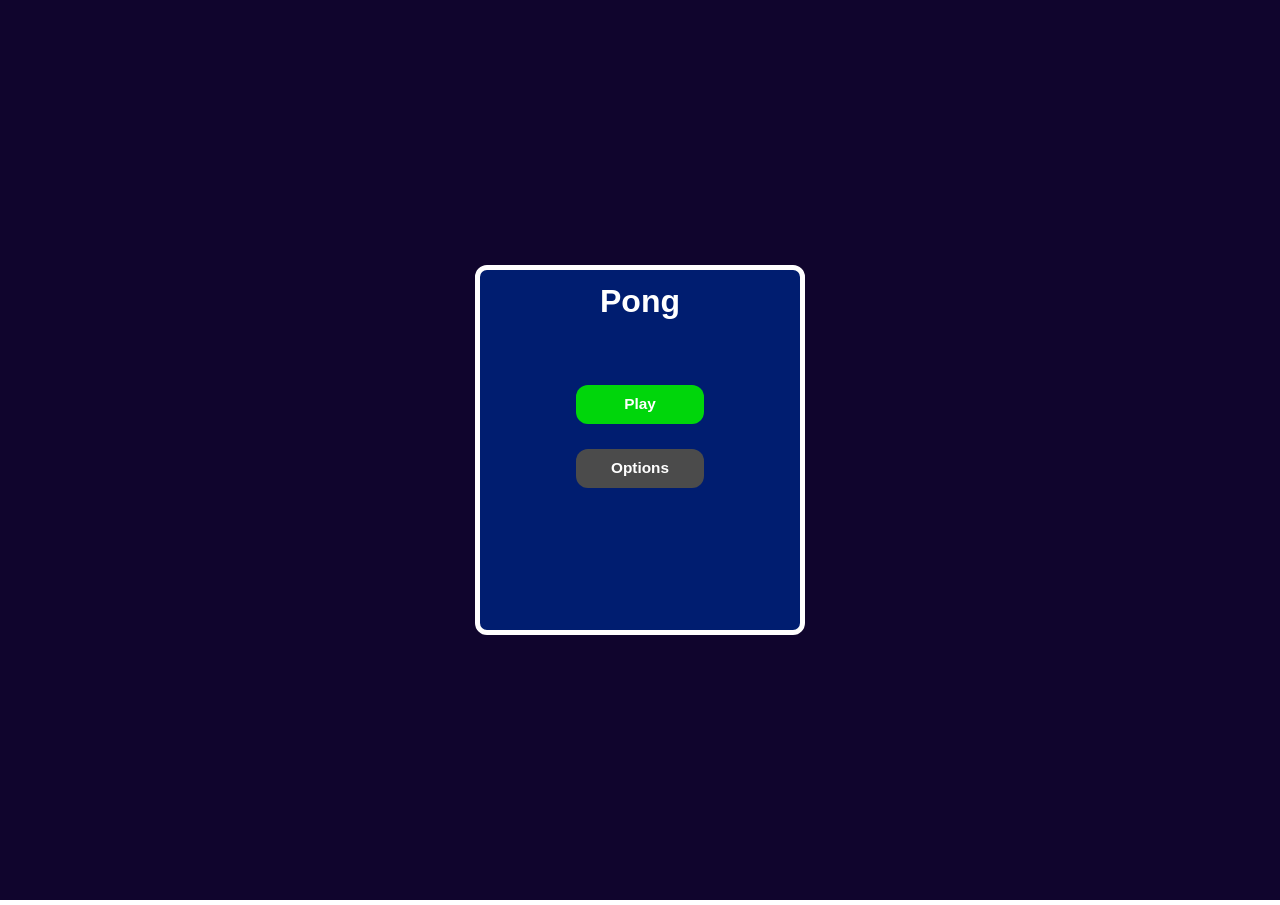
==== index.html @ 4f0bbf45 "Add files via upload" ====
<!DOCTYPE html>
<html lang="cs">
<head>
    <meta charset="UTF-8">
    <title>Pong Hra - menu</title>
    <link href="css/ui.css" rel="stylesheet" type="text/css">
    <link rel="icon" type="image/x-icon" href="textures/favicon_index.ico">
</head>
<body>

<canvas id="gameCanvas" width="1350" height="900"></canvas>

<div id="menuFrame">
    <p id="menuTitle">Pong</p>

    <button class="playButton" onclick="location.href='game.html'">Play</button>
    <button class="optionsButton" onclick="location.href='options.html'">Options</button>
</div>

<script src = "js/menuPlace.js"></script>
<script src = "js/ui.js"></script>

</body>
</html>
---- css/ui.css ----
body{
    margin: 0;
    overflow: hidden;
    background: #000;
}

#gameCanvas {
    position: absolute;
    top: 50%;
    left: 50%;
    transform: translate(-50%, -50%);

    width: 1450px;
    height: 900px;

    background: #10052d;
    border: 5px solid #fff;
    border-radius: 12px;

    z-index: -1;
}

.leftText,
.rightText{
    position: absolute;
    top: 5%;

    font: bold 60px Arial;
    color: #fff;

    transform: translateX(-50%);
}

.leftText{ left: 35%; }
.rightText{ left: 65%; }

#menuFrame,
#optionsFrame,
#endFrame{
    position: absolute;
    top: 50%;
    left: 50%;
    transform: translate(-50%, -50%);

    width: 25vw;

    border: 5px solid #fff;
    border-radius: 12px;

    background: #001d70;
}

#menuFrame{
    height: 40vh;
}


#optionsFrame{
    height: 61vh;

    display: flex;
    flex-direction: column;
    align-items: center;
    justify-content: center;
    gap: 1.5vh;
}

#endFrame{
    display: none;
    height: 30vh;
}

#menuTitle,
#optionsTitle,
#winnerLabel{
    position: absolute;
    left: 50%;
    transform: translateX(-50%);

    font: bold 2.5vw Arial;
    color: #fff;
    text-align: center;
}

#menuTitle,
#winnerLabel{
    top: -1.5vw;
    width: 30vh;
}

#optionsTitle{
    top: -2vw;
}

#endDescriptionLabel{
    position: absolute;
    top: 4vw;
    left: 50%;
    transform: translateX(-50%);

    width: 30vw;

    font: bold 1.25vw Arial;
    color: #fff;
    text-align: center;
}

button{
    font: bold 1.2vw Arial;
    color: #fff;

    border: none;
    border-radius: 12px;
    cursor: pointer;

    background: #4b4b4b;
    transition: 0.1s;
}

button:hover{
    filter: brightness(1.2);
}

.selectedButton{
    background: #00D60B;
    color: #fff;
}

.playButton,
.optionsButton{
    position: absolute;
    left: 50%;
    transform: translateX(-50%);

    width: 10vw;
    height: 3vw;
}

.playButton{
    top: 9vw;
    background: #00D60B;
}

.optionsButton{
    top: 14vw;
}

.playAgainButton,
.exitButton{
    position: absolute;
    top: 10vw;

    transform: translateX(-50%);
    height: 3vw;
}

.playAgainButton{
    left: 18.5vw;
    width: 10vw;
    background: #00D60B;
}

.exitButton{
    left: 5.5vw;
    width: 8vw;
    background: #D62100;
}

.sectionLabel{
    margin-top: 1vh;

    font: bold 1.2vw Arial;
    color: #fff;
    text-align: center;
}

.buttonRow{
    display: flex;
    justify-content: center;
    gap: 1vw;
}

.buttonRow button{
    width: 4vw;
    height: 2.5vw;
}

.backButton{
    position: absolute;
    bottom: 1vw;
    left: 50%;
    transform: translateX(-50%);

    width: 8vw;
    height: 2.8vw;

    background: #D62100;
}
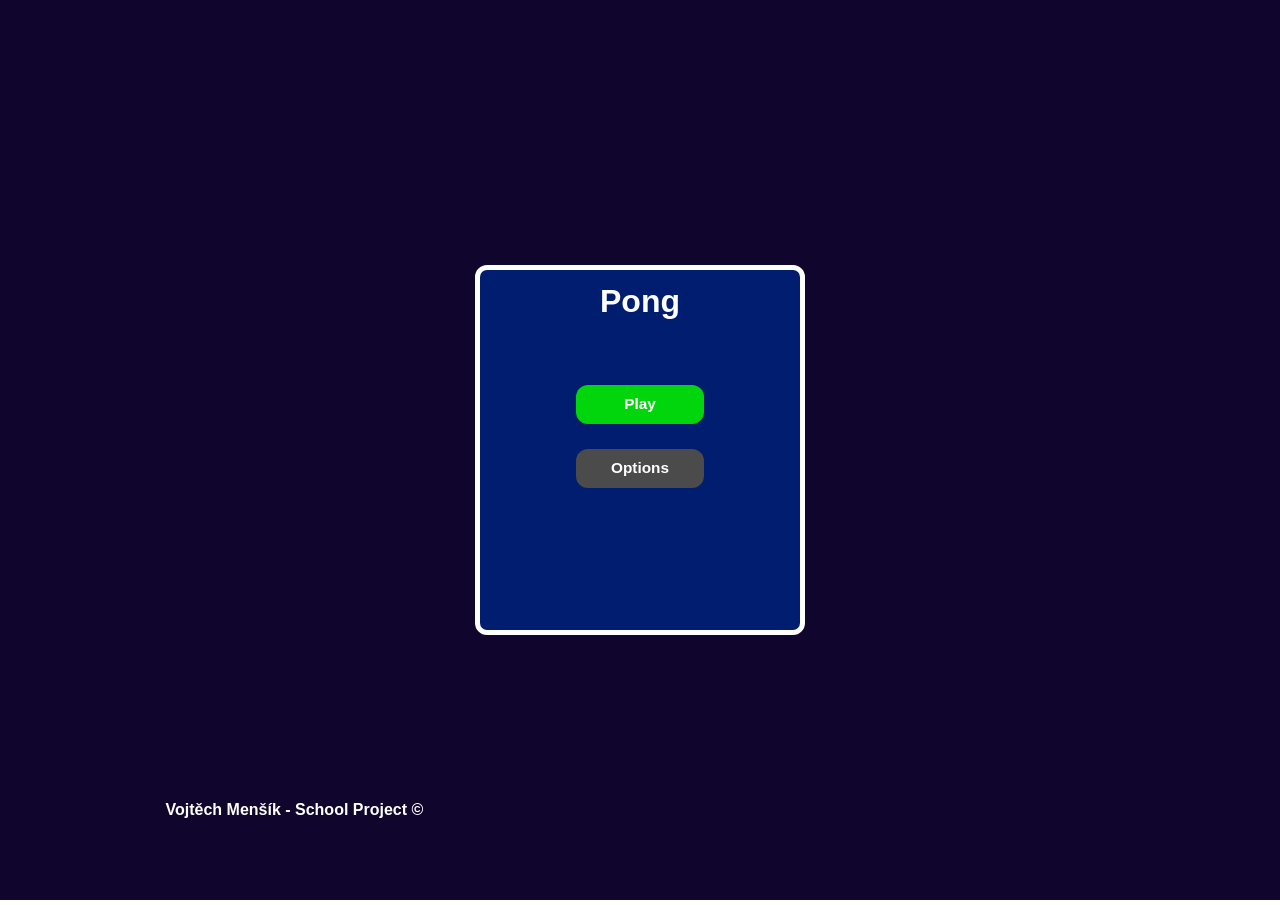
==== commit 50fa5b8f: "Update index.html" ====
--- a/index.html
+++ b/index.html
@@ -20,5 +20,9 @@
 <script src = "js/menuPlace.js"></script>
 <script src = "js/ui.js"></script>
 
+<footer>
+    <b>Vojtěch Menšík - School Project &copy;</b>
+</footer>
+
 </body>
-</html>+</html>
--- a/css/ui.css
+++ b/css/ui.css
@@ -33,6 +33,18 @@
 
 .leftText{ left: 35%; }
 .rightText{ left: 65%; }
+
+footer{
+    position: absolute;
+    top: 90%;
+    left: 23%;
+    transform: translate(-50%, -50%);
+
+    font-family: Arial;
+    font-weight: normal;
+
+    color: #fff;
+}
 
 #menuFrame,
 #optionsFrame,
@@ -195,4 +207,17 @@
     height: 2.8vw;
 
     background: #D62100;
-}+}
+
+
+.XButton{
+    position: absolute;
+    top: 3.25vw;
+    left: 87%;
+    transform: translateX(-50%);
+
+    width: 2.8vw;
+    height: 2.8vw;
+
+    background: #D62100;
+}
